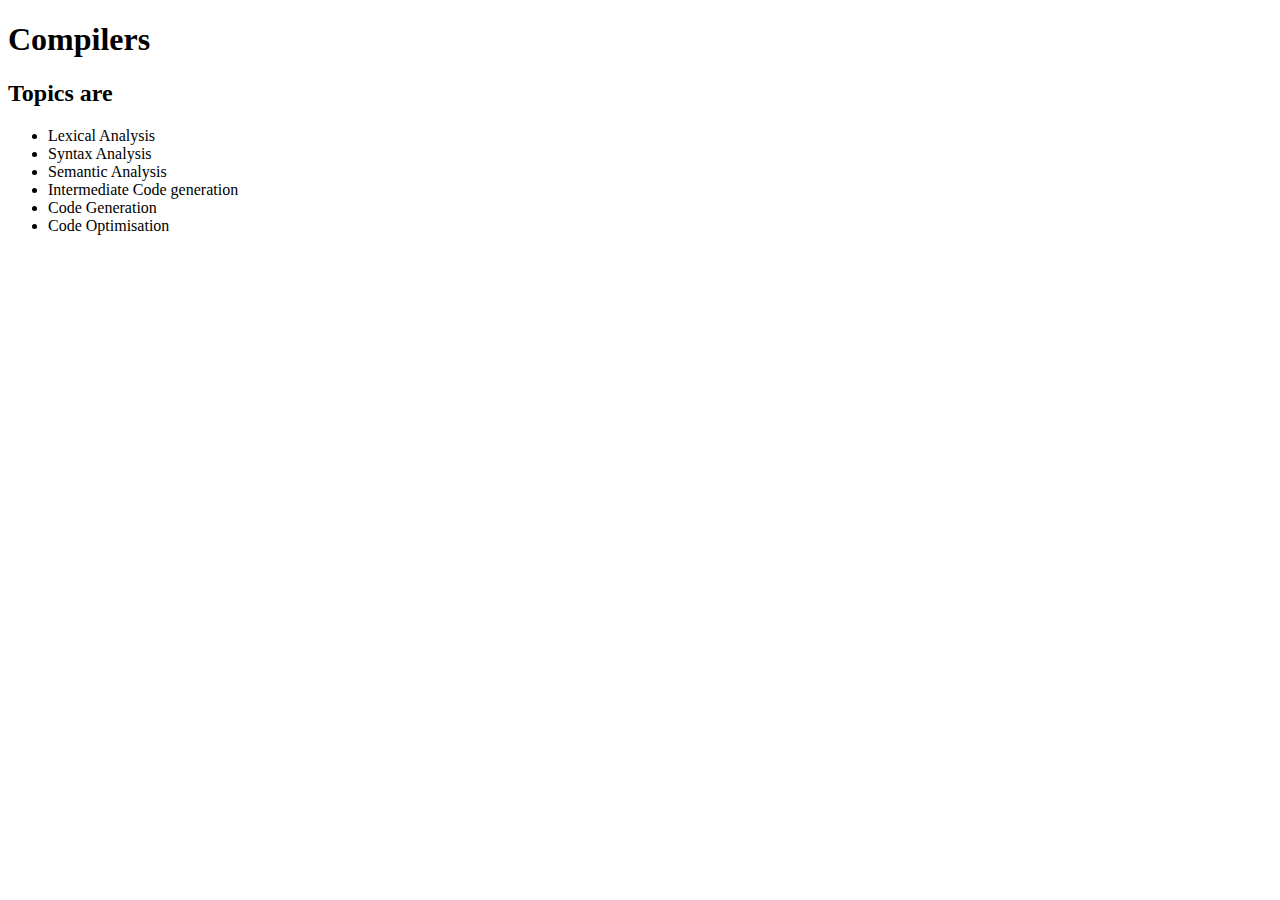
==== compilers/index.html @ 8f102e46 "Added compilers subpage (test)" ====
<!DOCTYPE html>
<html lang="en">
  <head>
    <meta charset="UTF-8" />
    <meta http-equiv="X-UA-Compatible" content="IE=edge" />
    <meta name="viewport" content="width=device-width, initial-scale=1.0" />
    <link rel="stylesheet" href="/css/styles.css" />
    <title>Compilers</title>
  </head>
  <body>
    <h1>Compilers</h1>
    <h2>Topics are</h2>
    <ul>
      <li>Lexical Analysis</li>
      <li>Syntax Analysis</li>
      <li>Semantic Analysis</li>
      <li>Intermediate Code generation</li>
      <li>Code Generation</li>
      <li>Code Optimisation</li>
    </ul>
  </body>
</html>
---- css/styles.css ----
body {
    font-family: 'Lora', serif;
    font-size: medium;
    font-weight:100;

}
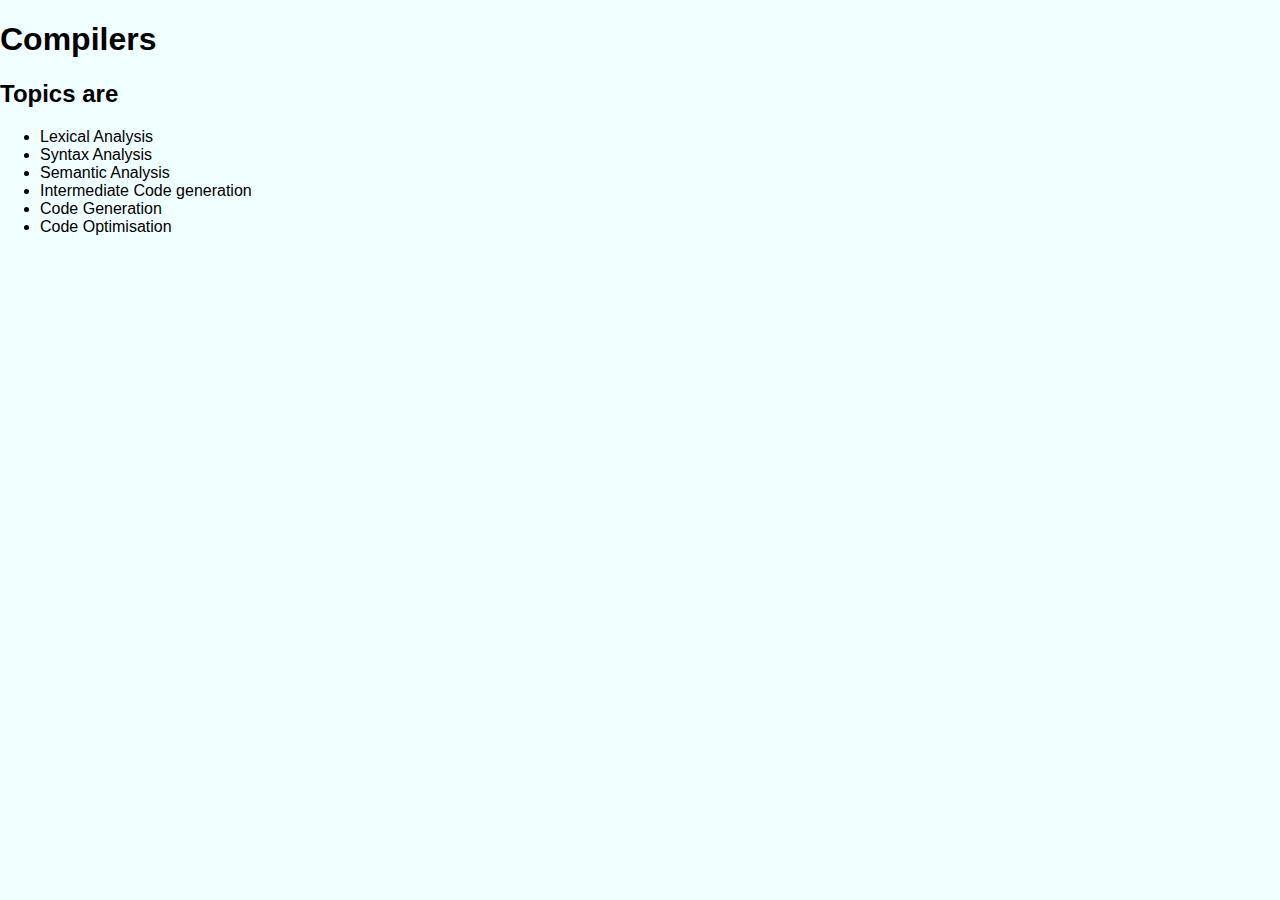
==== commit 35ba5e67: "implementing navbar and footer" ====
--- a/compilers/index.html
+++ b/compilers/index.html
@@ -1,22 +1,22 @@
 <!DOCTYPE html>
 <html lang="en">
-  <head>
-    <meta charset="UTF-8" />
-    <meta http-equiv="X-UA-Compatible" content="IE=edge" />
-    <meta name="viewport" content="width=device-width, initial-scale=1.0" />
-    <link rel="stylesheet" href="/css/styles.css" />
-    <title>Compilers</title>
-  </head>
-  <body>
-    <h1>Compilers</h1>
-    <h2>Topics are</h2>
-    <ul>
-      <li>Lexical Analysis</li>
-      <li>Syntax Analysis</li>
-      <li>Semantic Analysis</li>
-      <li>Intermediate Code generation</li>
-      <li>Code Generation</li>
-      <li>Code Optimisation</li>
-    </ul>
-  </body>
+	<head>
+		<meta charset="UTF-8" />
+		<meta http-equiv="X-UA-Compatible" content="IE=edge" />
+		<meta name="viewport" content="width=device-width, initial-scale=1.0" />
+		<link rel="stylesheet" href="/css/styles.css" />
+		<title>Compilers</title>
+	</head>
+	<body>
+		<h1>Compilers</h1>
+		<h2>Topics are</h2>
+		<ul>
+			<li>Lexical Analysis</li>
+			<li>Syntax Analysis</li>
+			<li>Semantic Analysis</li>
+			<li>Intermediate Code generation</li>
+			<li>Code Generation</li>
+			<li>Code Optimisation</li>
+		</ul>
+	</body>
 </html>
--- a/css/styles.css
+++ b/css/styles.css
@@ -1,7 +1,72 @@
 body {
-    font-family: 'Lora', serif;
-    font-size: medium;
-    font-weight:100;
+    
+    margin: 0px;
+    font-family: 'Exo', sans-serif;
+    background-color: azure;
+    
+    box-sizing: border-box;
+    height: 100%;
+    width: 100%;
+}
+
+nav{
+    height:80px;
+    padding-right: 20px;
+    background-color:rgb(179, 230, 213);
+    
 
 }
 
+nav ul{
+    list-style: none;
+    float: right;
+
+}
+
+nav ul li{
+    display: inline-block;
+    line-height: 100px;
+    padding: 0 5px;
+}
+
+a{
+    text-decoration: none;
+}
+nav ul li a{
+    /* color: white; */
+    font-size: 17px;
+    text-transform: uppercase;
+}
+
+/* 
+p{
+    
+    padding: 10px;
+    margin: 10px; 
+} */
+
+.nav ul{
+    list-style-type:square;
+
+}
+
+.nav ul li{
+    display: inline;
+}
+
+
+#footer{
+
+    background-color: green;
+    display: flex;
+    
+    bottom: 0;
+    width: 100%;
+    left: 0;
+    overflow:hidden;
+}
+
+#footer col li
+{
+    list-style: none;
+}